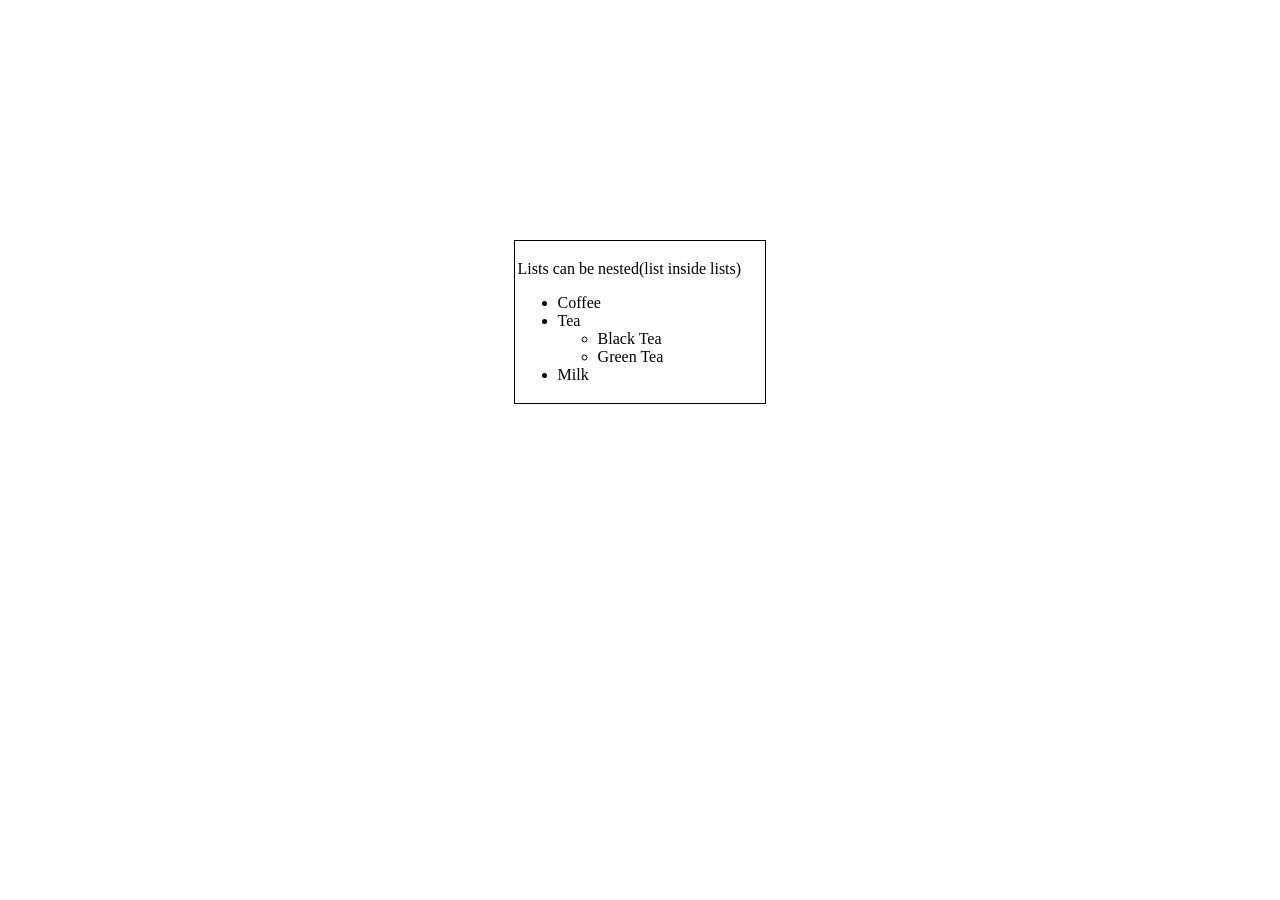
==== task2/t2.html @ 161466f4 "Task 2" ====
<!DOCTYPE html>
<html lang="en">
<head>
    <meta charset="UTF-8">
    <meta name="viewport" content="width=device-width, initial-scale=1.0">
    <title>Ethnus Task 2</title>
    <link rel="stylesheet" href="t2.css">
</head>
<body>
    <div class = "box">
        <p>Lists can be nested(list inside lists)</p>
        <ul>
            <li>Coffee</li>
            <li>Tea</li>
            <ul class = "inner">
                <li>Black Tea</li>
                <li>Green Tea</li>
            </ul>
            <li>Milk</li>
        </ul>
    </div>
</body>
</html>
---- task2/t2.css ----
.box{
    margin-top: 15rem;
    margin-left: 40%;
    margin-right: 40%;
    border: 1px solid black;
    padding: 3px;
}

#outer{
    list-style-type: disc;
}

#inner{
    list-style-type: circle;
}
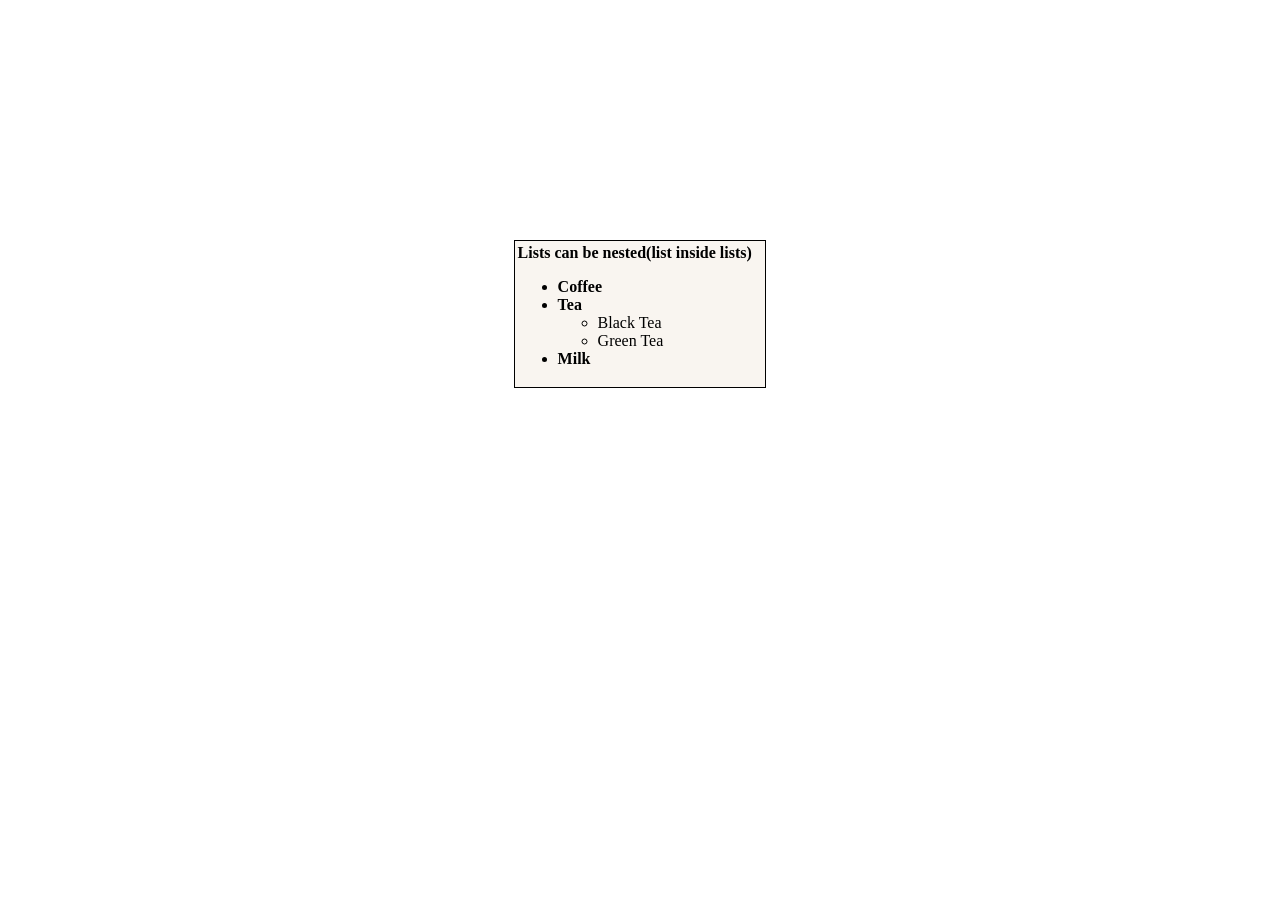
==== commit 8a8ad8bd: "task2" ====
--- a/task2/t2.html
+++ b/task2/t2.html
@@ -8,11 +8,11 @@
 </head>
 <body>
     <div class = "box">
-        <p>Lists can be nested(list inside lists)</p>
-        <ul>
+        <span>Lists can be nested(list inside lists)</span>
+        <ul id = "outer">
             <li>Coffee</li>
             <li>Tea</li>
-            <ul class = "inner">
+            <ul id = "inner">
                 <li>Black Tea</li>
                 <li>Green Tea</li>
             </ul>
--- a/task2/t2.css
+++ b/task2/t2.css
@@ -4,6 +4,9 @@
     margin-right: 40%;
     border: 1px solid black;
     padding: 3px;
+    background-color: rgba(249, 245, 240, 0.964);
+    font-family: 'Times New Roman', Times, serif;
+    font-weight: bold;
 }
 
 #outer{
@@ -12,4 +15,5 @@
 
 #inner{
     list-style-type: circle;
+    font-weight: lighter;
 }
